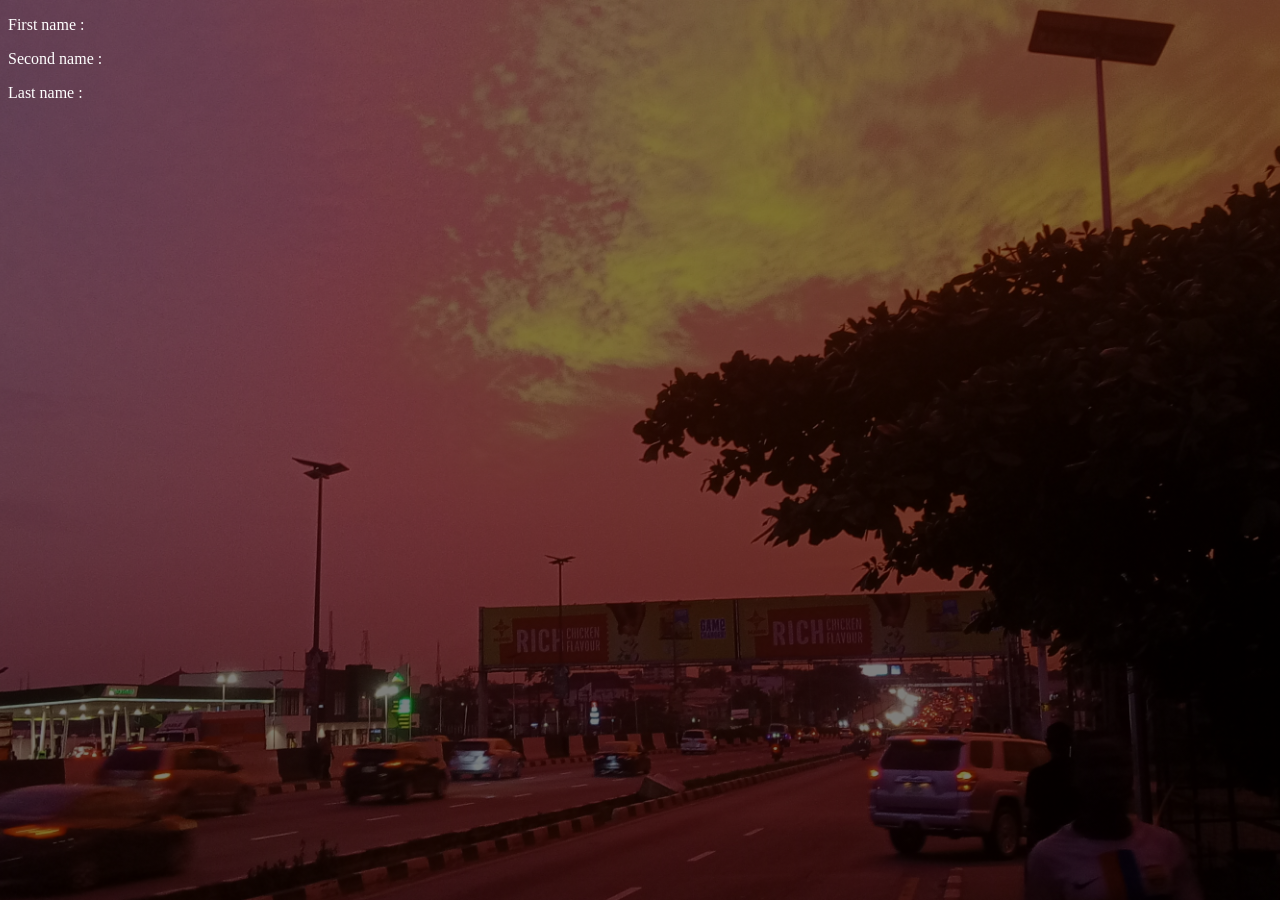
==== usedata/index.html @ 1b15adb6 "My new commit" ====
<!DOCTYPE html>
<html lang="en">
<head>
    <meta charset="UTF-8">
    <meta name="viewport" content="width=device-width, initial-scale=1.0">
    <title>Document</title>
    <link rel="stylesheet" href="data.css">
</head>
<body>
    <!-- <div id="userdetails"> -->
   <p id="fn">First name :</p>
   <p id="sn">Second name :</p>
   <p id="ls">Last name :</p>
<!-- </div> -->
<script>
  

const userData = JSON.parse(localStorage.getItem("userDetails"))

document.getElementById("fn").textContent = "First name :" + userData.firstN
document.getElementById("sn").textContent = "Second name :" + userData.secondN
document.getElementById("ls").textContent = "Last name :" + userData.lastN

</script>

</body>
</html>
---- usedata/data.css ----
body{
background-image: linear-gradient(rgba(0, 0,0, 0.5), rgba(0, 0, 0, 0.5)), url("7972.jpg" ) ; 
background-repeat: no-repeat;
background-position:center;
background-attachment: fixed;
background-size: cover;
color:white;

}
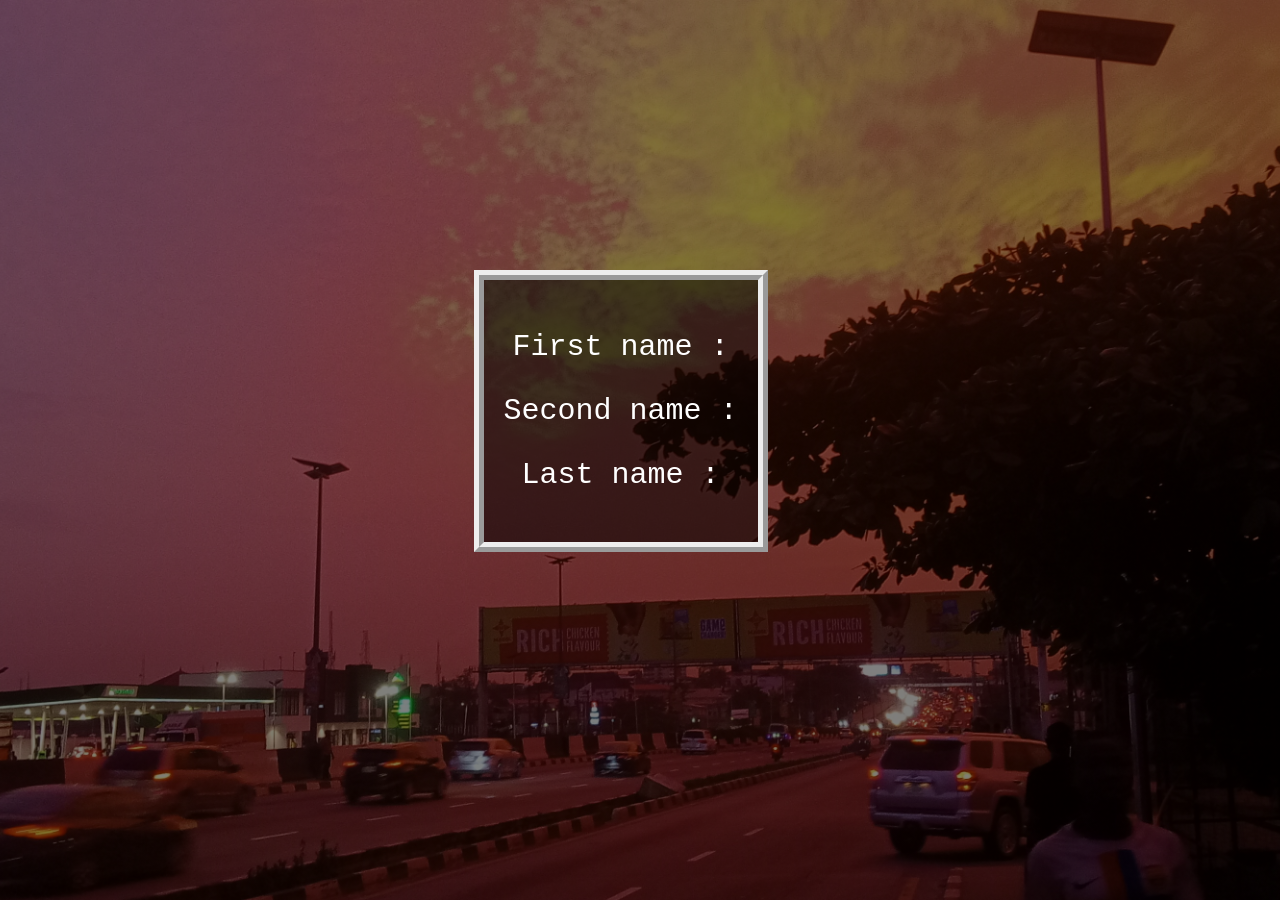
==== commit 8b5412b4: "Added usedata" ====
--- a/usedata/index.html
+++ b/usedata/index.html
@@ -7,19 +7,19 @@
     <link rel="stylesheet" href="data.css">
 </head>
 <body>
-    <!-- <div id="userdetails"> -->
+   <div class="profile">
    <p id="fn">First name :</p>
    <p id="sn">Second name :</p>
    <p id="ls">Last name :</p>
-<!-- </div> -->
+</div>
 <script>
   
 
 const userData = JSON.parse(localStorage.getItem("userDetails"))
 
-document.getElementById("fn").textContent = "First name :" + userData.firstN
-document.getElementById("sn").textContent = "Second name :" + userData.secondN
-document.getElementById("ls").textContent = "Last name :" + userData.lastN
+document.getElementById("fn").textContent = "First name :"+" " + userData.firstN
+document.getElementById("sn").textContent = "Second name :"+ " " + userData.secondN
+document.getElementById("ls").textContent = "Last name :" +" " + userData.lastN
 
 </script>
 
--- a/usedata/data.css
+++ b/usedata/data.css
@@ -6,4 +6,21 @@
 background-size: cover;
 color:white;
 
+}
+
+.profile{
+    position:absolute;
+    left: 37%;
+    top: 30%;
+    text-align: center;
+     font-size: 30px;
+     font-family: 'Courier New', Courier, monospace;
+     background-color: rgba(0, 0, 0, 0.5);
+     padding-top: 20px;
+     padding-bottom:  20px;
+     padding-left:  20px;
+     padding-right:  20px;
+     border: 10px;
+     border-style:ridge;
+    
 }
